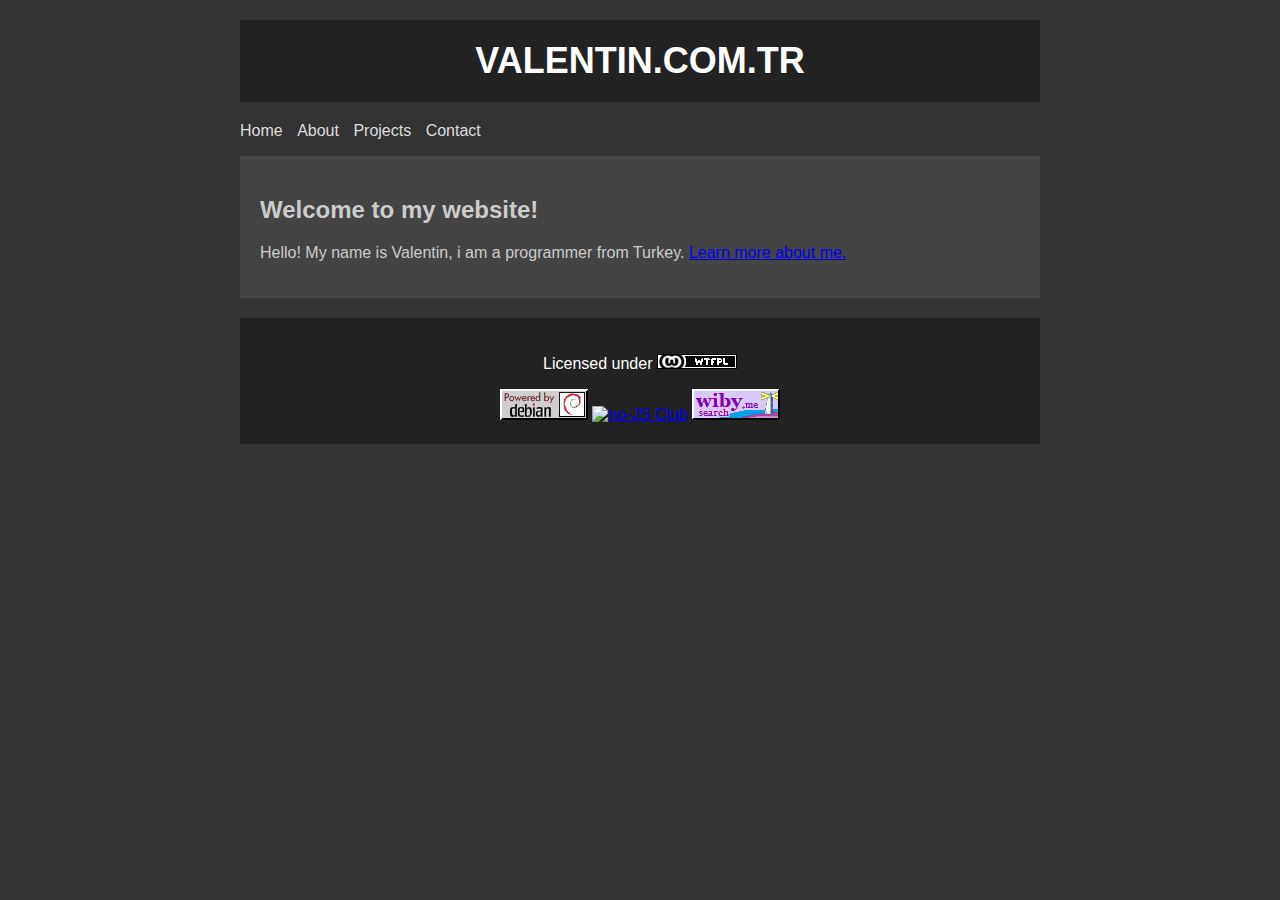
==== index.html @ 5e81fc80 "Add files via upload" ====
<!DOCTYPE html>
<html lang="en">
<head>
    <meta charset="UTF-8">
    <meta name="viewport" content="width=device-width, initial-scale=1.0">
    <title>Valentin's Website</title>
    <link rel="stylesheet" href="styles.css">
    <link rel="icon" href="Yin_yang.svg">
</head>
<body>
    <div class="container">
        <header>
            <h1>VALENTIN.COM.TR</h1>
        </header>
        <nav>
            <ul>
                <li><a href="index.html">Home</a></li>
                <li><a href="about.html">About</a></li>
                <li><a href="projects.html">Projects</a></li>
                <li><a href="contact.html">Contact</a></li>
            </ul>
        </nav>
        <main>
            <h2>Welcome to my website!</h2>
            <p>Hello! My name is Valentin, i am a programmer from Turkey. <a href="about.html">Learn more about me.</a><p>
        </main>
        <footer>
        <p>Licensed under
        <a href="http://www.wtfpl.net/"><img
       src="wtfpl-badge-4.png"
       width="80" height="15" alt="WTFPL" /></a></p>
       <a href="https://debian.org"><img src="debian.gif"></a>
       <a href="https://no-js.club/"><img alt="no-JS Club" src="https://no-js.club/images/no-JS.club_badge_bright.svg"></a>
       <a href="http://wiby.me/"><img src="wiby.gif"></a>
        </footer>
    </div>
</body>
</html>
---- styles.css ----
body {
    font-family: Arial, sans-serif;
    background-color: #333;
    color: #ccc;
    margin: 0;
    padding: 0;
}

.container {
    max-width: 800px;
    margin: 0 auto;
    padding: 20px;
}

header, footer {
    background-color: #222;
    color: #fff;
    padding: 20px;
    border-radius: 0px;
    text-align: center;
}

header {
    text-align: center;
    margin-bottom: 20px;
}

header h1 {
    font-size: 36px;
    margin: 0;
}

nav ul {
    list-style-type: none;
    padding: 0;
}

nav ul li {
    display: inline;
    margin-right: 10px;
}

nav ul li a {
    text-decoration: none;
    color: #ddd;
}

main {
    background-color: #444;
    padding: 20px;
    margin-bottom: 20px;
    border-radius: 0px;
}

@keyframes rainbow {
    0% { color: red; }
    16.666% { color: orange; }
    33.333% { color: yellow; }
    50% { color: green; }
    66.666% { color: blue; }
    83.333% { color: indigo; }
    100% { color: violet; }
}

h1 {
    font-size: 45px;
    animation: rainbow 10s infinite;
}
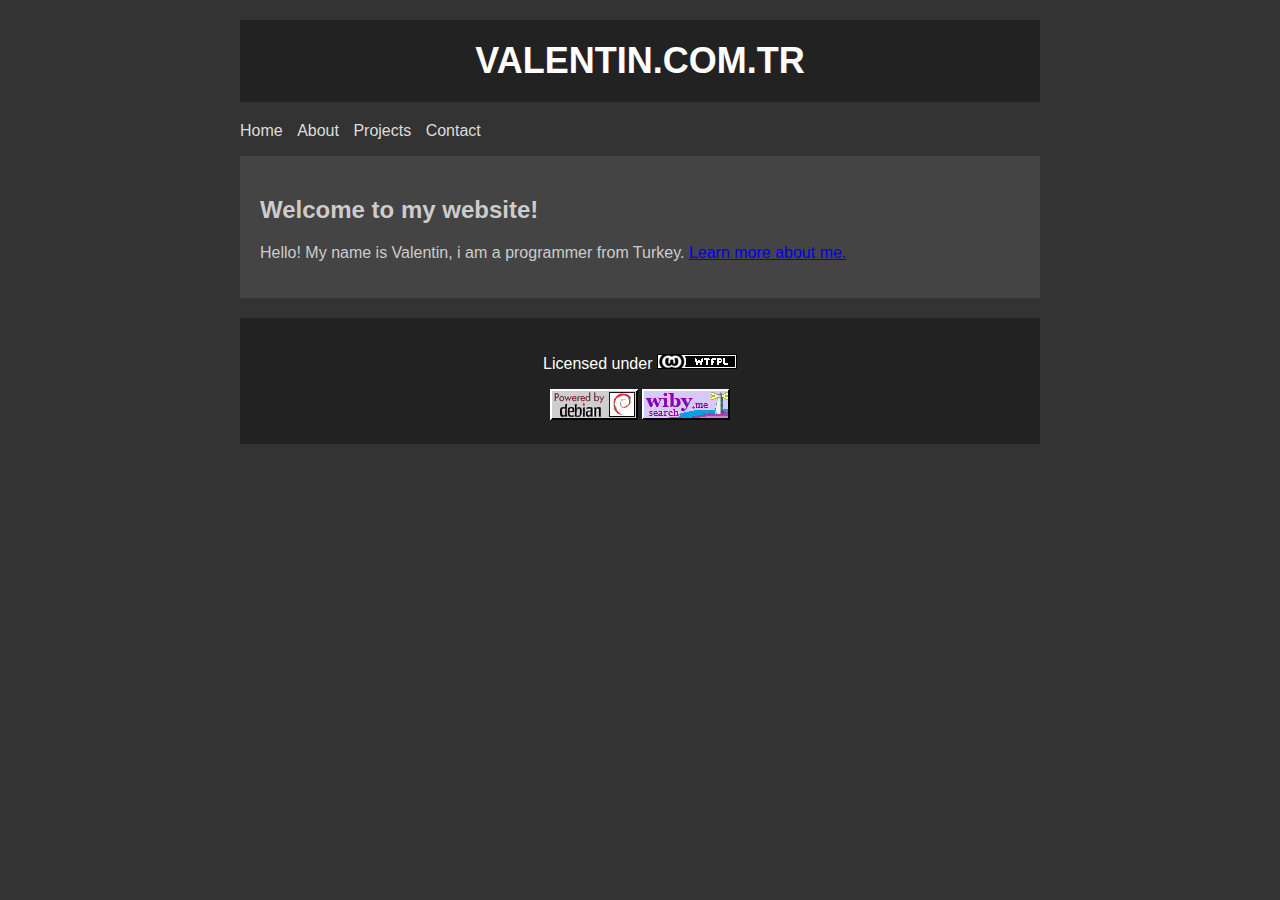
==== commit b3a729b5: "Update index.html" ====
--- a/index.html
+++ b/index.html
@@ -30,7 +30,6 @@
        src="wtfpl-badge-4.png"
        width="80" height="15" alt="WTFPL" /></a></p>
        <a href="https://debian.org"><img src="debian.gif"></a>
-       <a href="https://no-js.club/"><img alt="no-JS Club" src="https://no-js.club/images/no-JS.club_badge_bright.svg"></a>
        <a href="http://wiby.me/"><img src="wiby.gif"></a>
         </footer>
     </div>
